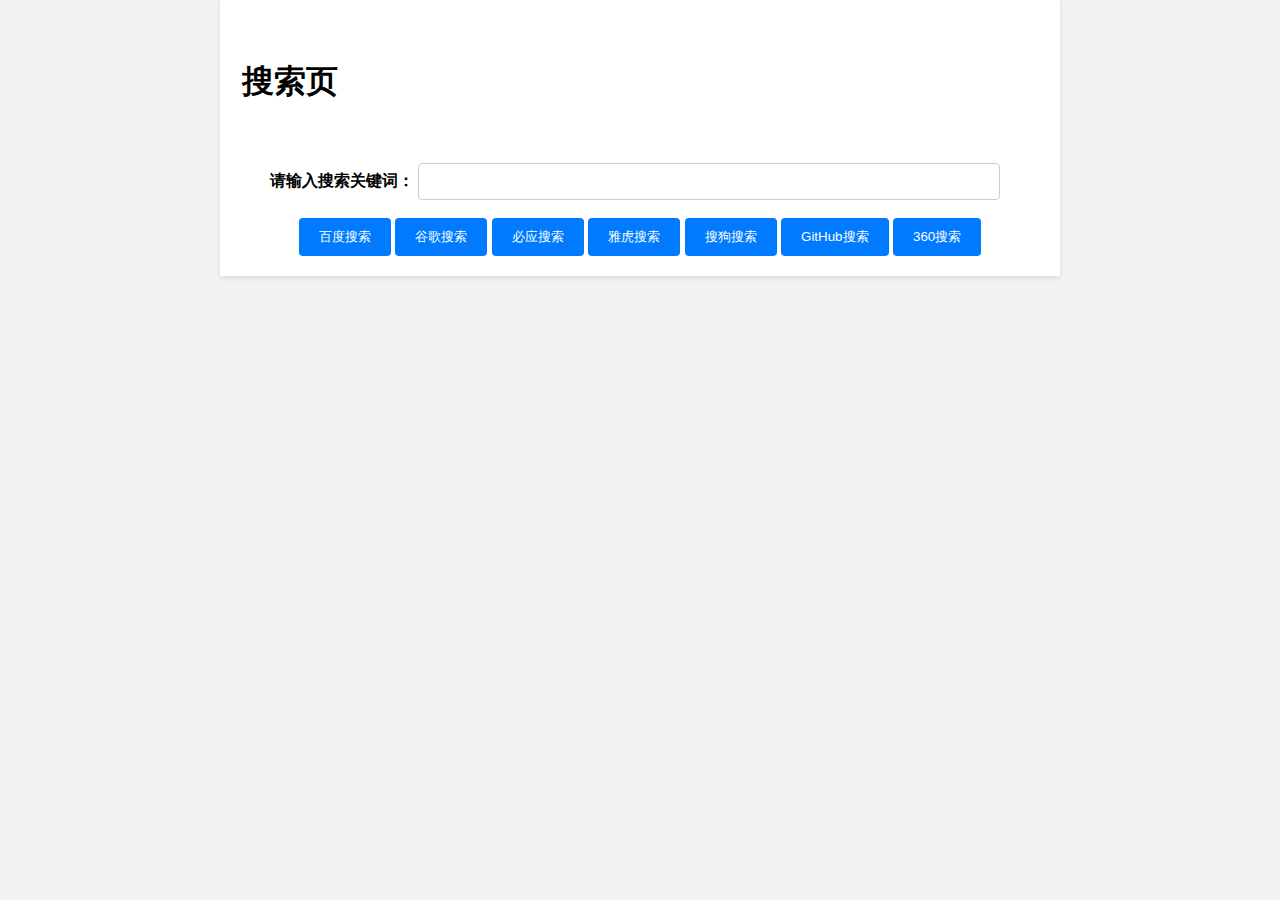
==== sh/index.html @ e04296dc "c" ====
<!---关键字为/?sh=xxx-->
<!DOCTYPE html>
<html>
<head>
    <meta charset="utf-8">
    <title>搜索页</title>
    <link rel="stylesheet" type="text/css" href="style.css">
</head>
<body>
    <div class="container">
        <h1 class="tile">搜索页</h1>
        <form>
            <div>
                <label for="search-box">请输入搜索关键词：</label>
                <input type="text" id="search-box"><br><br>
                <button type="button" id="search-btn-baidu">百度搜索</button>
                <button type="button" id="search-btn-google">谷歌搜索</button>
                <button type="button" id="search-btn-bing">必应搜索</button>
                <button type="button" id="search-btn-yahoo">雅虎搜索</button>
                <button type="button" id="search-btn-sogou">搜狗搜索</button>
                <button type="button" id="search-btn-github">GitHub搜索</button>
                <button type="button" id="search-btn-360">360搜索</button>
            </div>
        </form>
    </div>

    <script src="script.js"></script>
</body>
</html>
---- sh/style.css ----
body {
    font-family: Arial, sans-serif;
    margin: 0;
    padding: 0;
    background-color: #f2f2f2;
}

.container {
    max-width: 800px;
    margin: 0 auto;
    padding: 20px;
    background-color: #fff;
    box-shadow: 0 2px 5px rgba(0, 0, 0, 0.1);
    text-align: center; /* 文本水平居中 */
}

.tile {
    width: 100px;
    height: 100px;
    text-align: center;
    line-height: 80px;
    left: 50%;
}

label {
    font-weight: bold;
}

input[type="text"] {
    width: 70%;
    padding: 10px;
    border-radius: 4px;
    border: 1px solid #ccc;
    margin-right: 10px;
}

button {
    padding: 10px 20px;
    border-radius: 4px;
    border: none;
    color: #fff;
    background-color: #007bff;
    cursor: pointer;
}

button:hover {
    background-color: #0069d9;
}
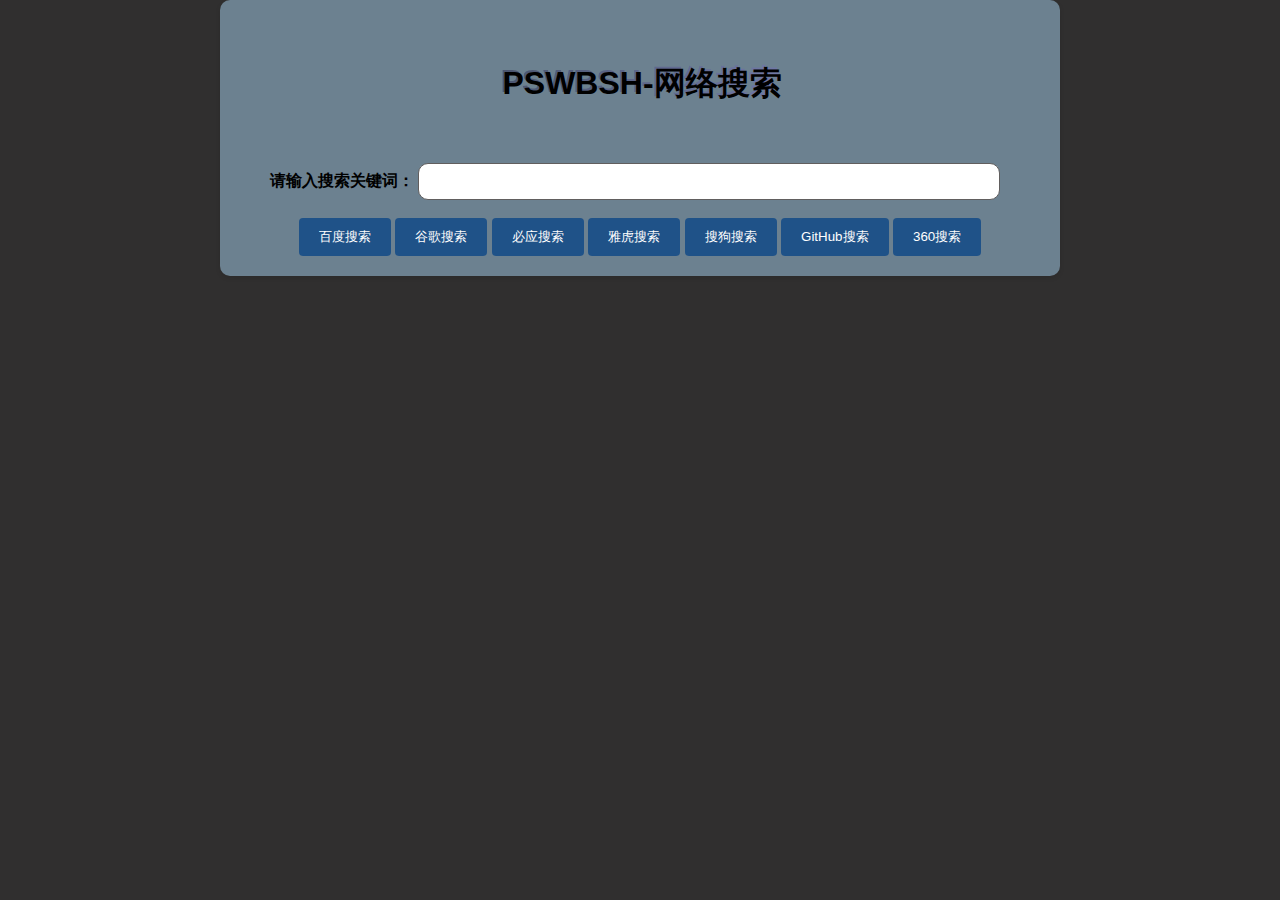
==== commit e987a2bc: "c" ====
--- a/sh/index.html
+++ b/sh/index.html
@@ -3,12 +3,12 @@
 <html>
 <head>
     <meta charset="utf-8">
-    <title>搜索页</title>
+    <title>PSWBSH-网络搜索</title>
     <link rel="stylesheet" type="text/css" href="style.css">
 </head>
 <body>
     <div class="container">
-        <h1 class="tile">搜索页</h1>
+        <h1 class="tile">PSWBSH-网络搜索</h1>
         <form>
             <div>
                 <label for="search-box">请输入搜索关键词：</label>
--- a/sh/style.css
+++ b/sh/style.css
@@ -2,24 +2,37 @@
     font-family: Arial, sans-serif;
     margin: 0;
     padding: 0;
-    background-color: #f2f2f2;
+    background-color: #302f2f;
 }
 
 .container {
     max-width: 800px;
     margin: 0 auto;
     padding: 20px;
-    background-color: #fff;
+    background-color: #a2c9e488;
     box-shadow: 0 2px 5px rgba(0, 0, 0, 0.1);
     text-align: center; /* 文本水平居中 */
+    border-radius: 10px;
 }
 
 .tile {
-    width: 100px;
+    width: 100%;
     height: 100px;
     text-align: center;
     line-height: 80px;
     left: 50%;
+    /* 设置文字渐变 */
+background-clip: text;
+-webkit-background-clip: text; /* 兼容旧版浏览器 */
+color: transparent;
+background-image: linear-gradient(to right, #26343a, #9398da); /* 渐变方向和颜色 */
+
+/* 添加黑色阴影效果 */
+text-shadow: 2px 2px 0 #000000;
+
+/* 设置字体样式和粗细 */
+font-family: 'Segoe UI', Tahoma, Geneva, Verdana, sans-serif; /* 字体类型 */
+font-weight: bold; /* 加粗字体 */
 }
 
 label {
@@ -27,10 +40,11 @@
 }
 
 input[type="text"] {
+    background-color: #fff;
     width: 70%;
     padding: 10px;
-    border-radius: 4px;
-    border: 1px solid #ccc;
+    border-radius: 10px;
+    border: 1px solid #615e5e;
     margin-right: 10px;
 }
 
@@ -39,7 +53,7 @@
     border-radius: 4px;
     border: none;
     color: #fff;
-    background-color: #007bff;
+    background-color: #1f5288;
     cursor: pointer;
 }
 
